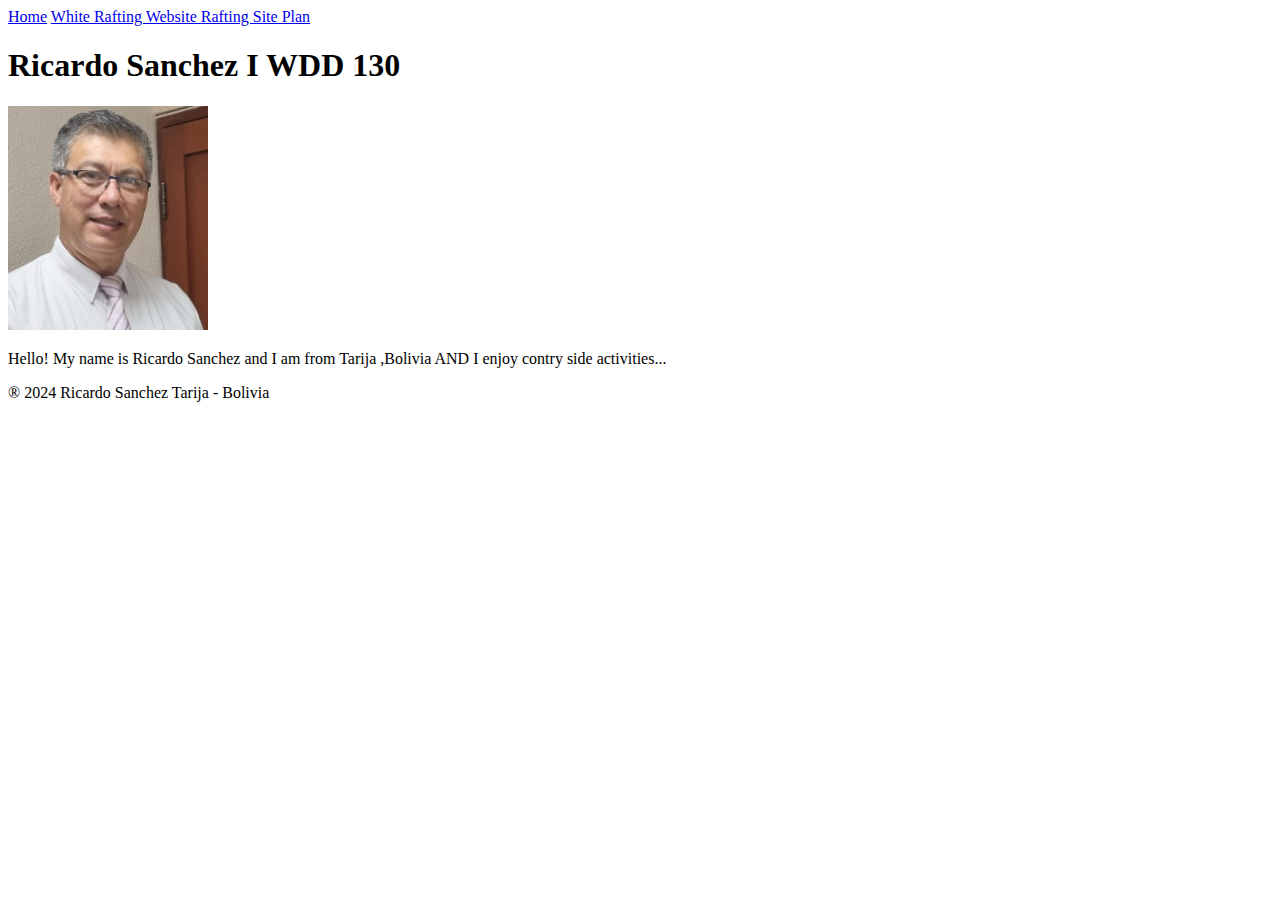
==== index.html @ 6b227b67 "my firdt commit" ====
<!DOCTYPE html>
<html lang="en-US">
<head>   
    <meta charset="utf-8">
    <meta name="viewport" content="width=device-width,initial-scale=1.0">
    <title> Ricardo Sanchez I Wdd 130</title>
</head>

<body>
    <header>
        <nav>
            <a href="#">Home</a>
            <a href="wwr"> White Rafting Website </a>
            <a href="wwr/site-Planing-rafting.html">Rafting Site Plan</a>        
        </nav>
    </header>
    <main>
        <h1> Ricardo Sanchez I WDD 130 </h1>
        <img src="images/mrsc.jpg" alt="Hello, my name is Ricardo Sanchez" width="200" >
        <p> Hello! My name is Ricardo Sanchez and I am from Tarija ,Bolivia AND I enjoy contry side activities...</p>
    </main>
    <footer>
        <p> ® 2024 Ricardo Sanchez Tarija - Bolivia</p>
    </footer>
</body>

</html>
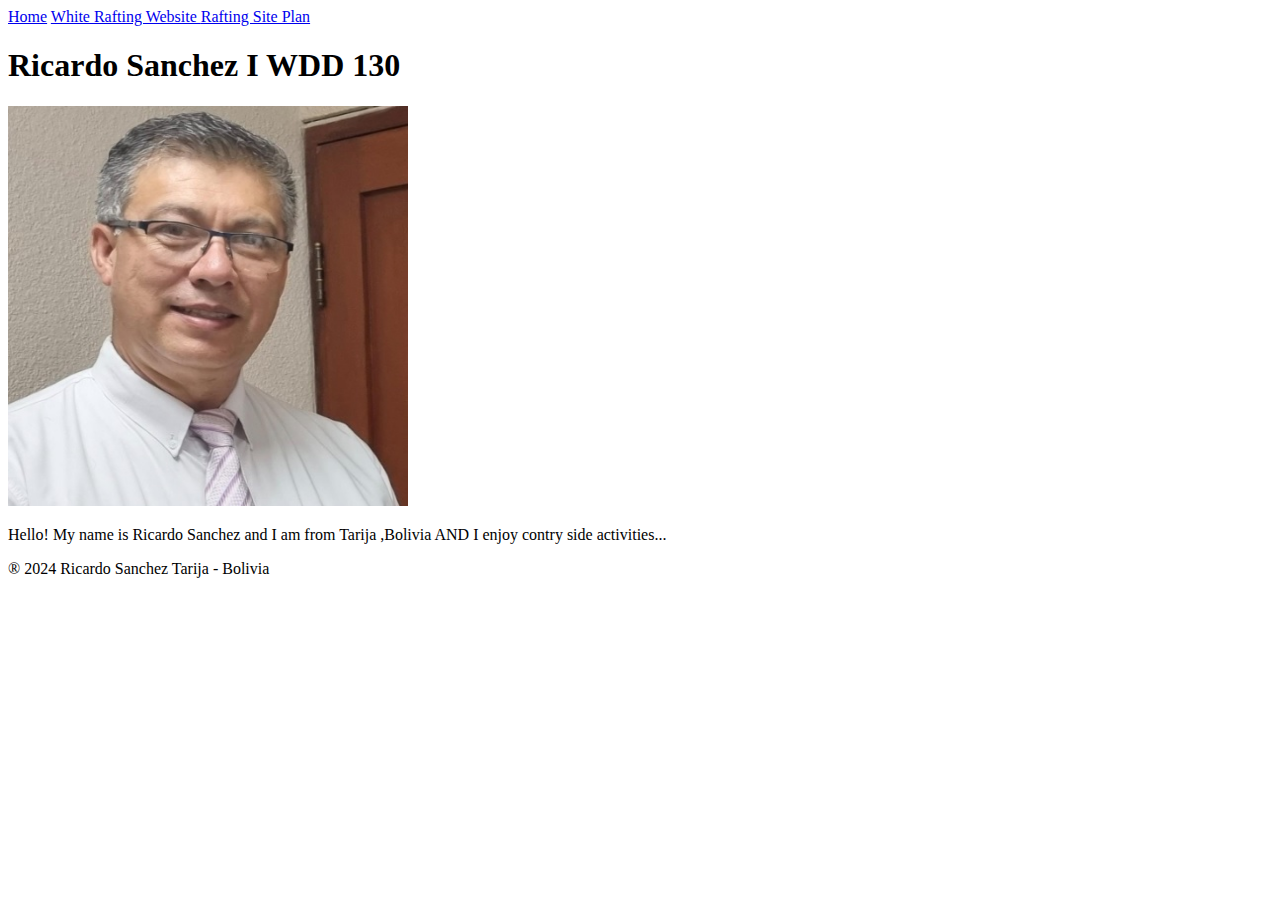
==== commit dc69d932: "Fix line 19" ====
--- a/index.html
+++ b/index.html
@@ -16,7 +16,7 @@
     </header>
     <main>
         <h1> Ricardo Sanchez I WDD 130 </h1>
-        <img src="images/mrsc.jpg" alt="Hello, my name is Ricardo Sanchez" width="200" >
+        <img src="images/mrsc.jpg" alt="Hello, my name is Ricardo Sanchez" width="400"  height="400" >
         <p> Hello! My name is Ricardo Sanchez and I am from Tarija ,Bolivia AND I enjoy contry side activities...</p>
     </main>
     <footer>
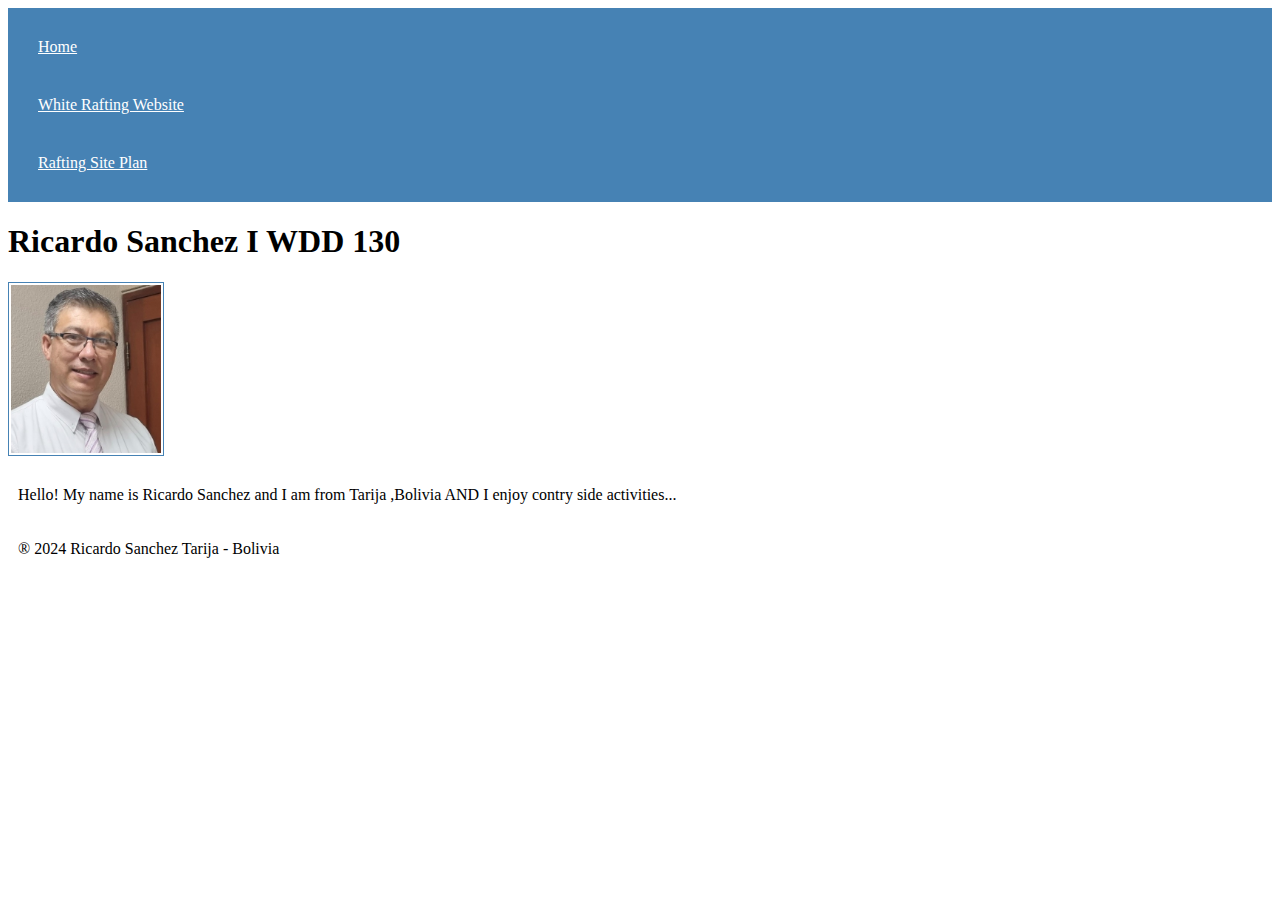
==== commit 1fde43fd: "adding CSS codes" ====
--- a/index.html
+++ b/index.html
@@ -1,6 +1,8 @@
 <!DOCTYPE html>
 <html lang="en-US">
+<link rel="stylesheet" href="styles/styles.css">
 <head>   
+   
     <meta charset="utf-8">
     <meta name="viewport" content="width=device-width,initial-scale=1.0">
     <title> Ricardo Sanchez I Wdd 130</title>
--- a/styles/styles.css
+++ b/styles/styles.css
@@ -0,0 +1,25 @@
+nav{
+    background-color: steelblue; padding:10px;
+}
+
+nav a {
+    color: white;
+    display: block;
+    padding: 20px
+}
+
+h1 {
+    color: steelblues
+}
+
+img {
+    width: 150px;
+    height: auto;
+    border: 1px solid steelblue;
+    padding: 2px;
+    box-shadow: 0 0 30px grat;
+}
+
+p {
+    padding: 10px;
+}